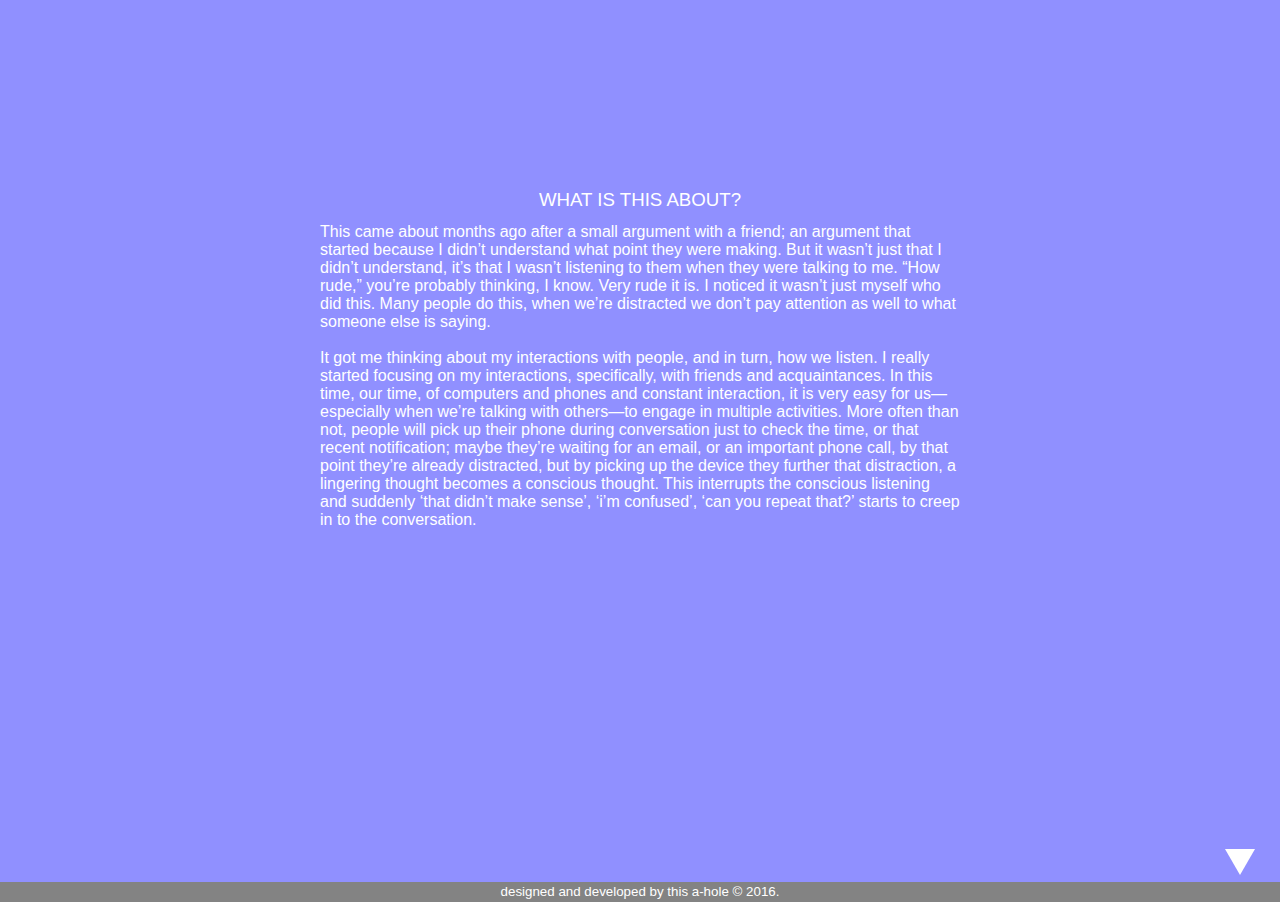
==== about.html @ 81723ef8 "initial commit" ====
<!doctype html>
<html class="no-js" lang="">
    <head>
        <meta charset="utf-8">
        <meta http-equiv="x-ua-compatible" content="ie=edge">
        <title></title>
        <meta name="description" content="">
        <meta name="viewport" content="width=device-width, initial-scale=1">

        <link rel="apple-touch-icon" href="apple-touch-icon.png">
        <!-- Place favicon.ico in the root directory -->

        <link rel="stylesheet" href="normalize.css">
        <link rel="stylesheet" href="listen.css">
    <!-- Google Analytics--> <script>
  (function(i,s,o,g,r,a,m){i['GoogleAnalyticsObject']=r;i[r]=i[r]||function(){
  (i[r].q=i[r].q||[]).push(arguments)},i[r].l=1*new Date();a=s.createElement(o),
  m=s.getElementsByTagName(o)[0];a.async=1;a.src=g;m.parentNode.insertBefore(a,m)
  })(window,document,'script','//www.google-analytics.com/analytics.js','ga');

  ga('create', 'UA-61125731-2', 'auto');
  ga('send', 'pageview');

</script>
    </head>
    <body>
        <div class="about">
            <section class="project full">
                <div>
                    <h1>What is this about?</h1>
                    <p>This came about months ago after a small argument with a friend; an argument that started because I didn’t understand what point they were making. But it wasn’t just that I didn’t understand, it’s that I wasn’t listening to them when they were talking to me.  “How rude,” you’re probably thinking, I know. Very rude it is. I noticed it wasn’t just myself who did this. Many people do this, when we’re distracted we don’t pay attention as well to what someone else is saying.
                        <br>
                        <br>
                    It got me thinking about my interactions with people, and in turn, how we listen. I really started focusing on my interactions, specifically, with friends and acquaintances. In this time, our time, of computers and phones and constant interaction, it is very easy for us—especially when we’re talking with others—to engage in multiple activities. More often than not, people will pick up their phone during conversation just to check the time, or that recent notification; maybe they’re waiting for an email, or an important phone call, by that point they’re already distracted, but by picking up the device they further that distraction, a lingering thought becomes a conscious thought. This interrupts the conscious listening and suddenly ‘that didn’t make sense’, ‘i’m confused’, ‘can you repeat that?’ starts to creep in to the conversation. </p>
                </div>
            </section>
            <section class="author">
            </section>
        </div>
   <footer>
            <p>designed and developed by <a href="http://www.joshuaorr.co/">this a-hole</a> © 2016. </p>
            <a href="index.html"><div class="pointer"></div></a>
        </footer>
        <script src="https://ajax.googleapis.com/ajax/libs/jquery/1.11.3/jquery.min.js"></script>
        <script>window.jQuery || document.write('<script src="js/vendor/jquery-1.11.3.min.js"><\/script>')</script>
        
    </body>
    
    
</html>
---- listen.css ----
body {
    font-family: "Source Sans Pro", Arial, sans-serif;
    font-weight: 200;
    font-style: normal;
    font-size: 14pt;
    width: 100%;
    margin: 0px;
}

.full, p {
    padding: 0px;
    margin: inherit;
    color: white;
    text-align: center;
}
header {
    margin: inherit;
    font-weight: 100;
    text-align: center; 
    position: relative;
}

/* .menu {
    width: 10px;
    display: inline-block;
    position: fixed;
    right: 25px;
    top: 40vh;
    color: #ffffff;
}
.menu a {
    padding-bottom: 10px;
} */

.about {
    height: 98vh;
    background-color: #9090ff;
}
.project {
    width: 50%;
    position: relative;
    top: 20%;
    margin: auto;
    
}
.project h1 {
    display: inline-block;
    text-transform: uppercase;
    font-size: 1em;
    font-weight: 100;
}
.project p {
    align-content: center;
    text-align: left;
    font-size: 12pt;
    
}
footer {
    color: #fff;
    background-color:  #838383;
    height: auto;
    min-width: 35%;
    position: relative;
    margin: auto;
    
}
footer p {
    line-height: 1.5em;
    font-size: 10pt;
    top: 13px;
     
}
footer a:link, a:active, a:visited {
    text-decoration: none;
    color: #ffffff;
}
footer a:hover {
    text-decoration: overline;
}


.pointer{
	width: 0; 
	height: 0; 
	border-left: 15px solid transparent;
	border-right: 15px solid transparent;
	border-top: 26px solid rgb(255, 255, 255);
	position:fixed;
	bottom:25px;
	right:25px;
} 
.pointer {
    animation: spin 3000ms linear;
    animation-iteration-count: infinite;
    -webkit-animation: spin 3000ms linear;
    -webkit-animation-iteration-count: infinite;
}

@keyframes spin {
    from {
        transform: rotate(0deg);
}   to {
        transform: rotate(360deg);
    }
    
}
@-webkit-keyframes spin {
    from {
        -webkit-transform: rotate(0deg);
}   to {
        -webkit-transform: rotate(360deg);
    }
}
.block-1 {
    background-color: #9090ff;
    height: 100vh;
}
.block-1 p {
    font-family: "courier new";
    text-transform: capitalize;
    font-weight: 100;
    font-size: 4em;
    position: relative;
    top: 40%;
    margin: auto;
}
.block-1 span{
  animation: blink 1s infinite;
}

@keyframes blink {
    to {opacity: .0;}
}

.block-2 {
    background-color: #FFCC67;
    font-size: 4em;
    height: 100vh;
}

.bk-2-inner {
    color: #bc780c;
    position: relative;
    top: 40%;
    margin: auto;
}
.block-2 .p1 {
    text-transform: none;

}

.block-2 .p2 {
    font-style: italic;
}

.block-2 span {
    font-family: "playfair display";
    font-weight: 400;
    font-style: italic;
    font-size: 1em;  
    animation: pulse 2s infinite;
    -webkit-animation: pulse 2s infinite;
}
@keyframes "pulse" {
 0% {
    transform: scale(1);
    opacity: 0.25;
 }
 25% {
    transform: scale(1);
    opacity: 0.5;
 }
 50% {
    transform: scale(1);
    opacity: 1.0;
 }
 75% {
    transform: scale(1);
    opacity: 0.75;
 }
 100% {
    transform: scale(1);
    opacity: 0.0;
 }
}
@-webkit-keyframes "pulse" {
 0% {
    -webkit-transform: scale(1);
    opacity: 0.25;
 }
 25% {
    -webkit-transform: scale(1);
    opacity: 0.5;
 }
 50% {
    -webkit-transform: scale(1);
    opacity: 1.0;
 }
 75% {
    -webkit-transform: scale(1);
    opacity: 0.75;
 }
 100% {
    -webkit-transform: scale(1);
    opacity: 0.0;
 }
}
.block-3 {
    background-color: #E7F6FD;
    height: 100vh;
    
}

.block-3 p {
    color: #39abf2;
    text-transform: uppercase;
    font-family: "playfair display", serif;
    font-weight: 700;
    position: relative;
    top: 40%;
    margin: auto;
    font-size: 5em;
}
.block-4 {
    text-transform: uppercase;
    background-color: #8df8d3;
    height: 100vh;
}

.block-4 p {
    opacity: 0;
    font-size: 8em;
    font-weight: 400;
    position: relative;
    top: 40%;
    margin: auto;
    color: #ff526c;
}
.block-4:hover p {
    opacity: 1.0;
    transition: opacity .7s ease-in-out .7s ;
    -webkit-transition: opacity .7s ease-in-out .7s ;
    border-bottom: none; 
}

.block-5 {
    background-color: #BCB7B7;
    height: 100vh;
}

.block-5 p {
    font-size: 2.5em;
    position: relative;
    top: 40%;
    margin: auto;
}
.block-5 span {
    position: relative;
    color: #fff;
    text-decoration: none;
    font-size: 1em;
}

.block-5 span:before{
    content: "";
    position: absolute;
    width: 100%;
    height: 4px;
    bottom: 0;
    left: 0;
    background-color: #fff;
    visibility: hidden;
    -webkit-transform: scaleX(0);
    transform: scaleX(0);
    -webkit-transition: all 0.3s ease-in-out 0s;
    transition: all 0.3s ease-in-out 0s;
}

.block-5:hover span:before {
    visibility: visible;
    -webkit-transform: scaleX(1);
    transform: scaleX(1);
}

.block-6 {
    background-color: #d84c51;
    height: 100vh;
}

.bk-6-inner {
    position: relative;
    top: 40%;
    margin: auto;
}
.block-6 .p1 {
    font-size: 2.4em;
    color: #ffefaa;
}

.block-6 .p2 {
    opacity: .1;
    text-transform: uppercase;
    font-weight: 900;
    font-size: 6em;
    line-height: .8em;
    color: #ffefaa;
}

.block-6 span {
    font-family: "playfair display";
    font-weight: 400;
    font-style: italic;
    font-size: 1em;
    line-height: .5em;
}

.block-6:hover .p2 {
	opacity: 1.0;
	transition: opacity .3s ease-in-out 0s ;
	-webkit-transition: opacity .3s ease-in-out 0s ;
    border-bottom:none;
}
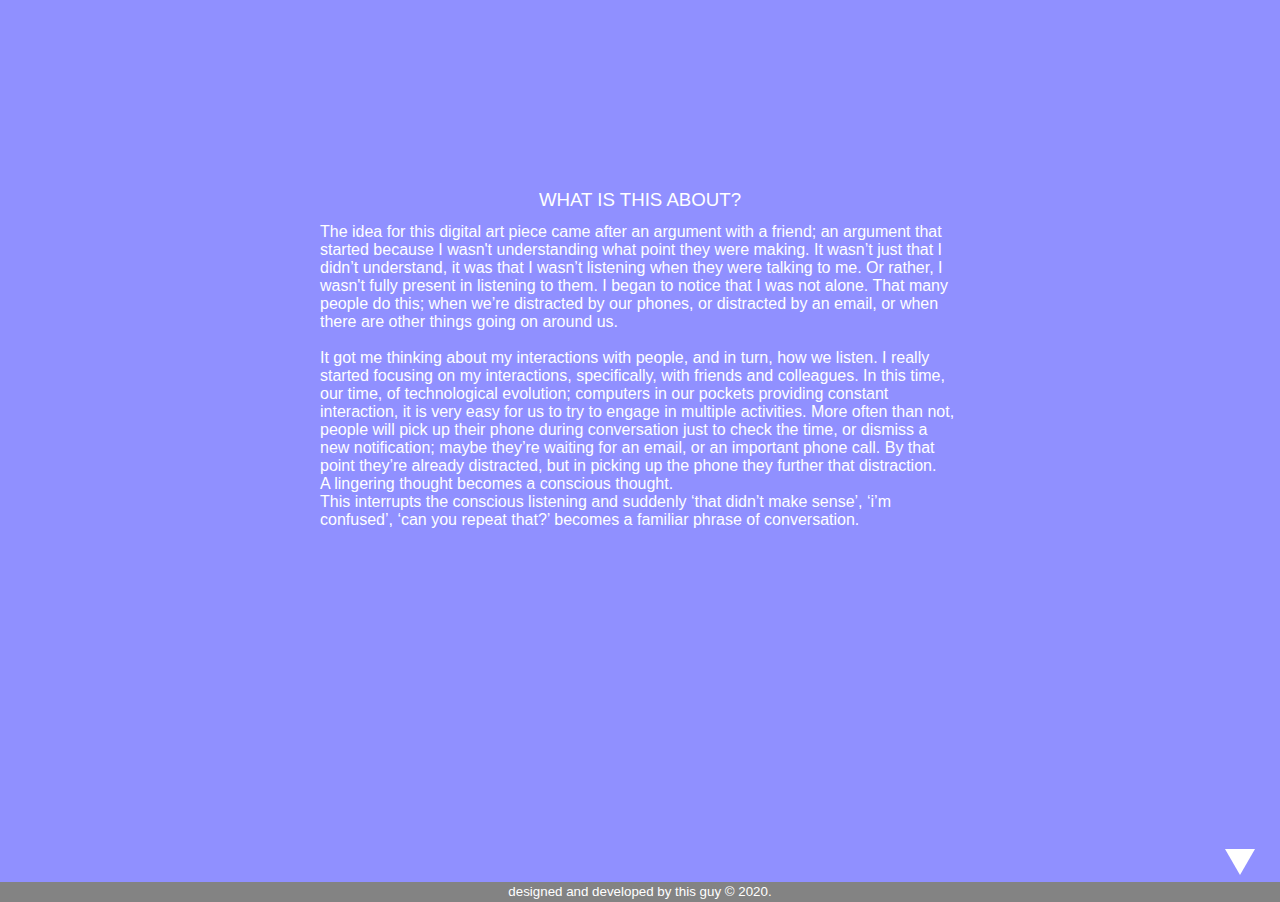
==== commit 9ed64de9: "updated about page" ====
--- a/about.html
+++ b/about.html
@@ -28,23 +28,27 @@
             <section class="project full">
                 <div>
                     <h1>What is this about?</h1>
-                    <p>This came about months ago after a small argument with a friend; an argument that started because I didn’t understand what point they were making. But it wasn’t just that I didn’t understand, it’s that I wasn’t listening to them when they were talking to me.  “How rude,” you’re probably thinking, I know. Very rude it is. I noticed it wasn’t just myself who did this. Many people do this, when we’re distracted we don’t pay attention as well to what someone else is saying.
+                    <p>The idea for this digital art piece came after an argument with a friend; an argument that started because I wasn't understanding what point they were making. It wasn’t just that I didn’t understand, it was that I wasn’t listening when they were talking to me. Or rather, I wasn't fully present in listening to them. I began to notice that I was not alone. That many people do this; when we’re distracted by our phones, or distracted by an email, or when there are other things going on around us.
                         <br>
                         <br>
-                    It got me thinking about my interactions with people, and in turn, how we listen. I really started focusing on my interactions, specifically, with friends and acquaintances. In this time, our time, of computers and phones and constant interaction, it is very easy for us—especially when we’re talking with others—to engage in multiple activities. More often than not, people will pick up their phone during conversation just to check the time, or that recent notification; maybe they’re waiting for an email, or an important phone call, by that point they’re already distracted, but by picking up the device they further that distraction, a lingering thought becomes a conscious thought. This interrupts the conscious listening and suddenly ‘that didn’t make sense’, ‘i’m confused’, ‘can you repeat that?’ starts to creep in to the conversation. </p>
+                    It got me thinking about my interactions with people, and in turn, how we listen. I really started focusing on my interactions, specifically, with friends and colleagues. In this time, our time, of technological evolution; computers in our pockets providing constant interaction, it is very easy for us to try to engage in multiple activities. More often than not, people will pick up their phone during conversation just to check the time, or dismiss a new notification; maybe they’re waiting for an email, or an important phone call. By that point they’re already distracted, but in picking up the phone they further that distraction.
+                        <br>
+                    A lingering thought becomes a conscious thought.
+                        <br>
+                    This interrupts the conscious listening and suddenly ‘that didn’t make sense’, ‘i’m confused’, ‘can you repeat that?’ becomes a familiar phrase of conversation. </p>
                 </div>
             </section>
             <section class="author">
             </section>
         </div>
    <footer>
-            <p>designed and developed by <a href="http://www.joshuaorr.co/">this a-hole</a> © 2016. </p>
+            <p>designed and developed by <a href="http://www.joshuaorr.co/">this guy</a> © 2020. </p>
             <a href="index.html"><div class="pointer"></div></a>
         </footer>
         <script src="https://ajax.googleapis.com/ajax/libs/jquery/1.11.3/jquery.min.js"></script>
         <script>window.jQuery || document.write('<script src="js/vendor/jquery-1.11.3.min.js"><\/script>')</script>
-        
+
     </body>
-    
-    
+
+
 </html>
--- a/listen.css
+++ b/listen.css
@@ -16,11 +16,11 @@
 header {
     margin: inherit;
     font-weight: 100;
-    text-align: center; 
-    position: relative;
-}
-
-/* .menu {
+    text-align: center;
+    position: relative;
+}
+
+.menu {
     width: 10px;
     display: inline-block;
     position: fixed;
@@ -30,7 +30,7 @@
 }
 .menu a {
     padding-bottom: 10px;
-} */
+}
 
 .about {
     height: 98vh;
@@ -41,7 +41,7 @@
     position: relative;
     top: 20%;
     margin: auto;
-    
+
 }
 .project h1 {
     display: inline-block;
@@ -53,7 +53,7 @@
     align-content: center;
     text-align: left;
     font-size: 12pt;
-    
+
 }
 footer {
     color: #fff;
@@ -62,13 +62,13 @@
     min-width: 35%;
     position: relative;
     margin: auto;
-    
+
 }
 footer p {
     line-height: 1.5em;
     font-size: 10pt;
     top: 13px;
-     
+
 }
 footer a:link, a:active, a:visited {
     text-decoration: none;
@@ -80,15 +80,15 @@
 
 
 .pointer{
-	width: 0; 
-	height: 0; 
+	width: 0;
+	height: 0;
 	border-left: 15px solid transparent;
 	border-right: 15px solid transparent;
 	border-top: 26px solid rgb(255, 255, 255);
 	position:fixed;
 	bottom:25px;
 	right:25px;
-} 
+}
 .pointer {
     animation: spin 3000ms linear;
     animation-iteration-count: infinite;
@@ -102,7 +102,7 @@
 }   to {
         transform: rotate(360deg);
     }
-    
+
 }
 @-webkit-keyframes spin {
     from {
@@ -114,133 +114,183 @@
 .block-1 {
     background-color: #9090ff;
     height: 100vh;
-}
-.block-1 p {
     font-family: "courier new";
     text-transform: capitalize;
     font-weight: 100;
     font-size: 4em;
     position: relative;
-    top: 40%;
-    margin: auto;
-}
-.block-1 span{
+}
+
+/*.block-1 span{
   animation: blink 1s infinite;
 }
-
 @keyframes blink {
     to {opacity: .0;}
+} */
+
+/* typewriter Animation */
+.typewriter {
+    position: relative;
+    overflow: hidden;
+    top: 40%;
+    border-right: 2px solid rgba(255,255,255,.75);
+    margin: auto;
+    width: 7.5em;
+    animation: typewriter 6s steps(20) 1s infinite normal both,
+             blinkTextCursor 500ms steps(20) infinite normal;
+    -webkit-animation: typewriter 6s steps(20) 1s infinite normal both,
+             blinkTextCursor 500ms steps(20) infinite normal;
+}
+@keyframes "typewriter" {
+  0% {width: 0;}
+  40% {width: 7.5em;}
+  80% {width: 7.5em;}
+  100% {width: 0;}
+}
+@-webkit-keyframes "typewriter" {
+  0% {width: 0;}
+  40% {width: 7.5em;}
+  80% {width: 7.5em;}
+  100% {width: 0;}
+}
+@keyframes "blinkTextCursor" {
+  from{border-right-color: rgba(255,255,255,.75);}
+  to{border-right-color: transparent;}
+}
+@-webkit-keyframes "blinkTextCursor" {
+  from{border-right-color: rgba(255,255,255,.75);}
+  to{border-right-color: transparent;}
 }
 
 .block-2 {
     background-color: #FFCC67;
     font-size: 4em;
     height: 100vh;
-}
-
-.bk-2-inner {
-    color: #bc780c;
+    text-transform: none;
+}
+
+.block-2 p {
+    color: #e36616;
     position: relative;
     top: 40%;
     margin: auto;
-}
-.block-2 .p1 {
-    text-transform: none;
-
-}
-
-.block-2 .p2 {
-    font-style: italic;
 }
 
 .block-2 span {
     font-family: "playfair display";
     font-weight: 400;
     font-style: italic;
-    font-size: 1em;  
-    animation: pulse 2s infinite;
-    -webkit-animation: pulse 2s infinite;
+    font-size: 1em;
+    animation: pulse 3s infinite;
+    -webkit-animation: pulse 3s infinite;
 }
 @keyframes "pulse" {
  0% {
     transform: scale(1);
-    opacity: 0.25;
- }
- 25% {
-    transform: scale(1);
-    opacity: 0.5;
- }
- 50% {
-    transform: scale(1);
-    opacity: 1.0;
- }
- 75% {
-    transform: scale(1);
-    opacity: 0.75;
+    opacity: 0.16;
+ }
+ 20% {
+    transform: scale(1);
+    opacity: 0.33;
+ }
+ 40% {
+    transform: scale(1);
+    opacity: 0.66;
+ }
+ 60% {
+    transform: scale(1);
+    opacity: 1.0;
+ }
+ 80% {
+    transform: scale(1);
+    opacity: .66;
  }
  100% {
     transform: scale(1);
-    opacity: 0.0;
+    opacity: .33;
  }
 }
 @-webkit-keyframes "pulse" {
  0% {
     -webkit-transform: scale(1);
-    opacity: 0.25;
- }
- 25% {
-    -webkit-transform: scale(1);
-    opacity: 0.5;
- }
- 50% {
-    -webkit-transform: scale(1);
-    opacity: 1.0;
- }
- 75% {
-    -webkit-transform: scale(1);
-    opacity: 0.75;
+    opacity: 0.16;
+ }
+ 20% {
+    -webkit-transform: scale(1);
+    opacity: 0.33;
+ }
+ 40% {
+    -webkit-transform: scale(1);
+    opacity: 0.66;
+ }
+ 60% {
+    -webkit-transform: scale(1);
+    opacity: 1.0;
+ }
+ 80% {
+    -webkit-transform: scale(1);
+    opacity: 0.66;
  }
  100% {
     -webkit-transform: scale(1);
-    opacity: 0.0;
+    opacity: 0.33;
  }
 }
 .block-3 {
     background-color: #E7F6FD;
     height: 100vh;
-    
-}
-
+    font-size: 3em;
+}
 .block-3 p {
     color: #39abf2;
-    text-transform: uppercase;
-    font-family: "playfair display", serif;
-    font-weight: 700;
     position: relative;
     top: 40%;
     margin: auto;
-    font-size: 5em;
-}
+    font-family: inherit;
+    font-weight: 100;
+    opacity: 0;
+}
+
+.block-3:hover p {
+    opacity: 1.0;
+    transition: opacity 200ms ease-in-out;
+    -webkit-transition: opacity 200ms ease-in-out;
+    font-family: playfair display;
+    font-weight: 400;
+    font-style: italic;
+}
+
 .block-4 {
     text-transform: uppercase;
     background-color: #8df8d3;
     height: 100vh;
 }
 
-.block-4 p {
+.block-4 .p1 {
+    position: relative;
+    top: 33%;
+    color: #ffffff;
+    font-weight: 200;
+    margin: auto;
+    font-size: 5em;
+}
+
+.block-4 .p2 {
+    position: relative;
+    top: 33%;
     opacity: 0;
     font-size: 8em;
     font-weight: 400;
-    position: relative;
-    top: 40%;
+    line-height: .5em;
     margin: auto;
     color: #ff526c;
-}
-.block-4:hover p {
-    opacity: 1.0;
-    transition: opacity .7s ease-in-out .7s ;
-    -webkit-transition: opacity .7s ease-in-out .7s ;
-    border-bottom: none; 
+
+}
+.block-4:hover .p2 {
+    opacity: 1.0;
+    transition: opacity 600ms ease-in-out 300ms ;
+    -webkit-transition: opacity 600ms ease-in-out 300ms ;
+    border-bottom: none;
 }
 
 .block-5 {
@@ -261,7 +311,7 @@
     font-size: 1em;
 }
 
-.block-5 span:before{
+.block-5 span:before {
     content: "";
     position: absolute;
     width: 100%;
@@ -272,8 +322,8 @@
     visibility: hidden;
     -webkit-transform: scaleX(0);
     transform: scaleX(0);
-    -webkit-transition: all 0.3s ease-in-out 0s;
-    transition: all 0.3s ease-in-out 0s;
+    -webkit-transition: all 300ms ease-in-out 0s;
+    transition: all 300ms ease-in-out 0s;
 }
 
 .block-5:hover span:before {
@@ -286,38 +336,106 @@
     background-color: #d84c51;
     height: 100vh;
 }
-
-.bk-6-inner {
+.block-6 .p1 {
     position: relative;
     top: 40%;
     margin: auto;
-}
-.block-6 .p1 {
     font-size: 2.4em;
     color: #ffefaa;
-}
-
-.block-6 .p2 {
-    opacity: .1;
-    text-transform: uppercase;
     font-weight: 900;
-    font-size: 6em;
-    line-height: .8em;
-    color: #ffefaa;
-}
-
+}
 .block-6 span {
-    font-family: "playfair display";
+    font-family: 'Nixie One', cursive;
     font-weight: 400;
     font-style: italic;
     font-size: 1em;
     line-height: .5em;
 }
-
+.block-6 .p2 {
+    opacity: .1;
+    font-weight: 200;
+    font-size: 6em;
+    line-height: .8em;
+    color: #ffefaa;
+    position: relative;
+    top: 70%;
+    right: 10%;
+    text-align: right;
+    padding-right: 1%;
+}
 .block-6:hover .p2 {
-	opacity: 1.0;
+	/* opacity: 1.0;
 	transition: opacity .3s ease-in-out 0s ;
 	-webkit-transition: opacity .3s ease-in-out 0s ;
-    border-bottom:none;
-}
-
+    border-bottom:none; */
+  animation: vacant 10s infinite;
+  -webkit-animation: vacant 7s infinite;
+}
+@keyframes "vacant" {
+ 0% {
+    transform: scale(1);
+    opacity: 0.0;
+ }
+ 2% {
+    transform: scale(1);
+    opacity: 0.55;
+ }
+ 5% {
+    transform: scale(1);
+    opacity: 0.0;
+ }
+ 7% {
+    transform: scale(1);
+    opacity: 0.55;
+ }
+ 15% {
+    transform: scale(1);
+    opacity: 0.0;
+ }
+ 20% {
+    transform: scale(1);
+    opacity: 1.0;
+ }
+  95% {
+    transform: scale(1);
+    opacity: 1.0;
+  }
+ 100% {
+    transform: scale(1);
+    opacity: 1.0;
+ }
+}
+@-webkit-keyframes "vacant" {
+ 0% {
+    -webkit-transform: scale(1);
+    opacity: 0.0;
+ }
+ 2% {
+    -webkit-transform: scale(1);
+    opacity: 0.55;
+ }
+ 5% {
+    -webkit-transform: scale(1);
+    opacity: 0.0;
+ }
+ 7% {
+    -webkit-transform: scale(1);
+    opacity: 0.55;
+ }
+ 15% {
+    -webkit-transform: scale(1);
+    opacity: 0.0;
+ }
+ 20% {
+    -webkit-transform: scale(1);
+    opacity: 1.0;
+}
+ 95% {
+    -webkit-transform: scale(1);
+    opacity: 1.0
+}
+ 100% {
+    -webkit-transform: scale(1);
+    opacity: 0.0;
+ }
+}
